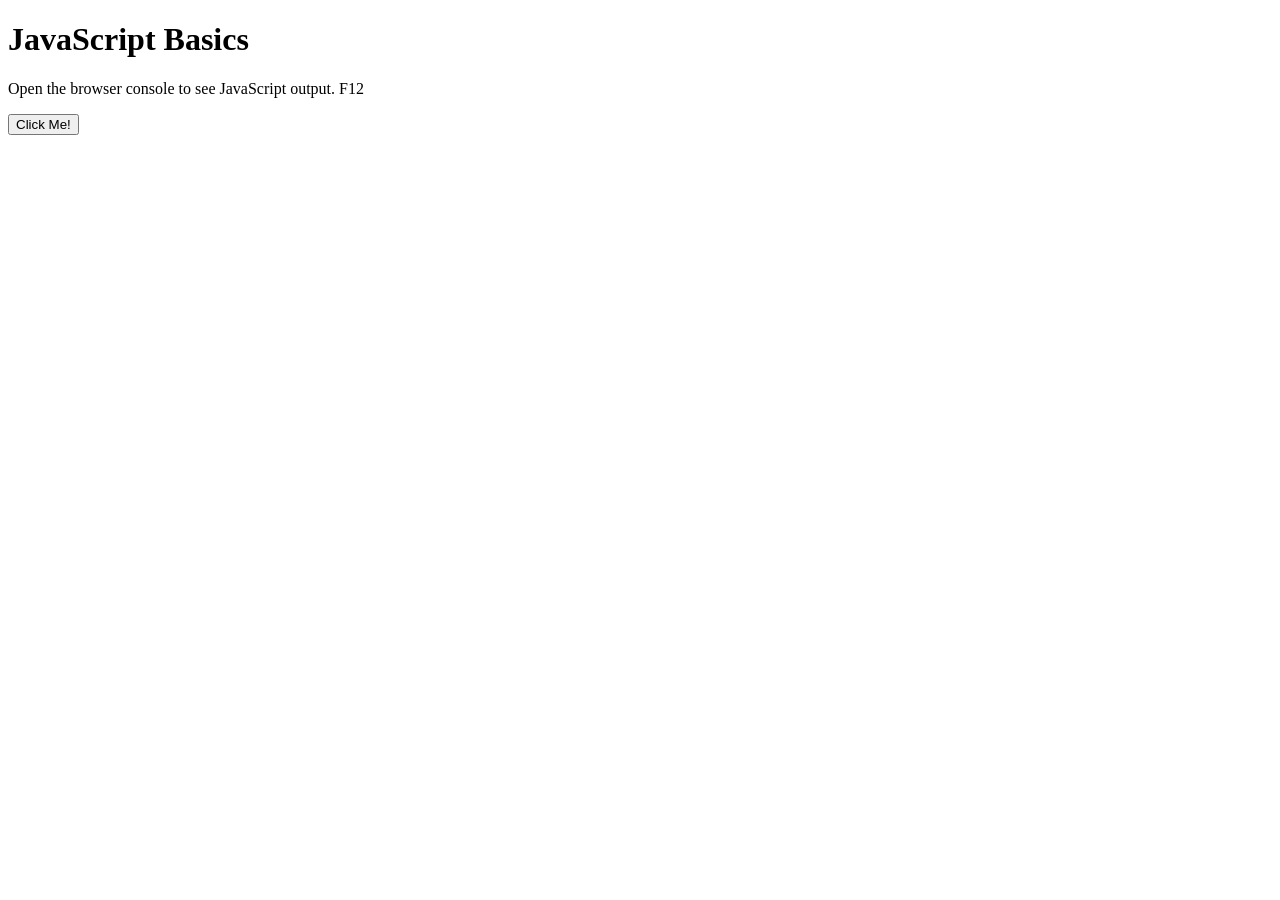
==== WS02_JavaScript_Basics/index.html @ 0c966f46 "Add button for Exercise 6 in index.html" ====
<!DOCTYPE html>
<html lang="en">
<head>
    <meta charset="UTF-8">
    <meta name="viewport" content="width=device-width, initial-scale=1.0">
    <title>JavaScript Basics</title>
</head>

<body>

    <h1>JavaScript Basics</h1>
    <p>Open the browser console to see JavaScript output. F12</p>

    <!--Link to JavaScript file-->
    <script src="js/script.js"></script>

    <!-- Exercise 6: Button -->
<button id="messageButton">Click Me!</button>
    
</body>
</html>
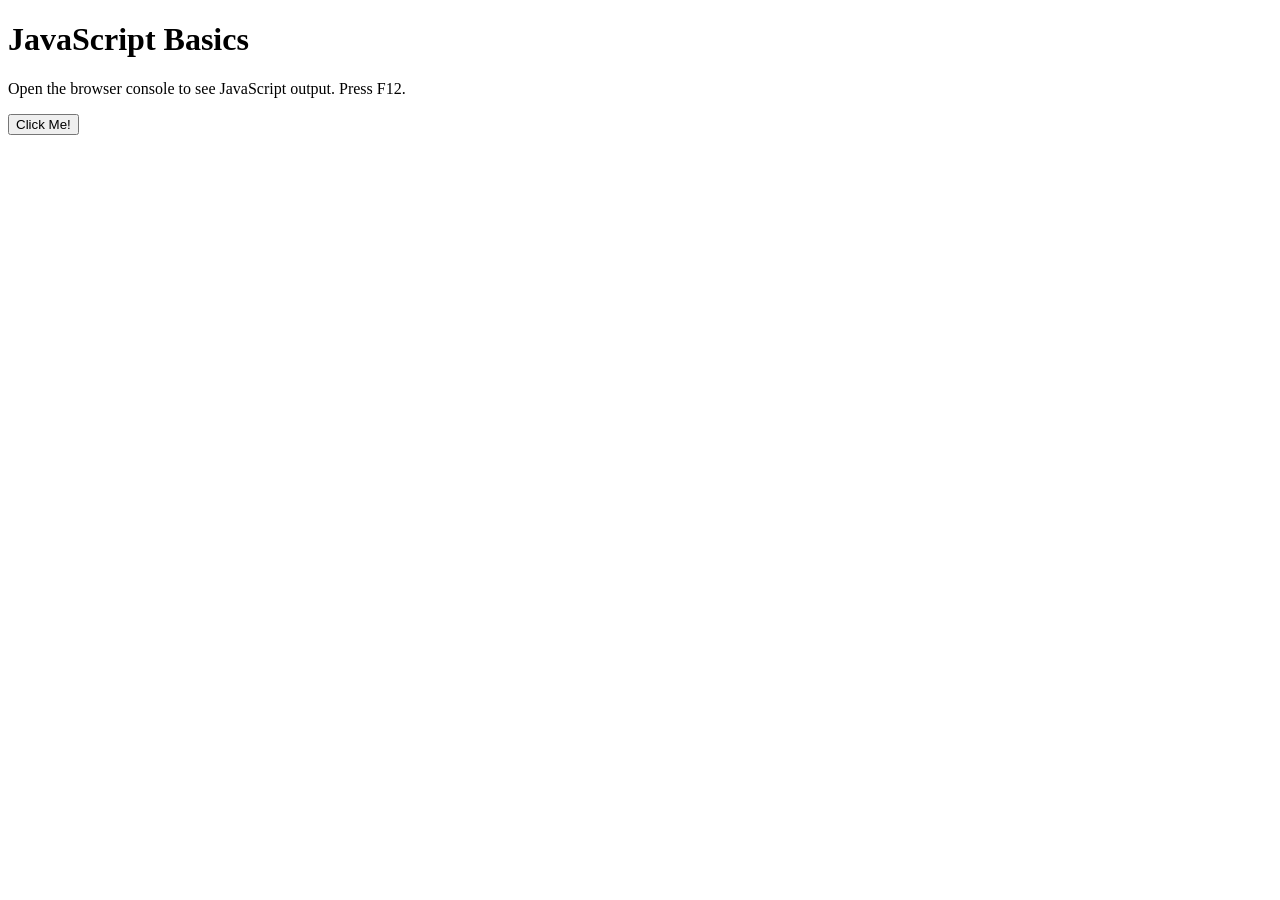
==== commit 6ef4c7c4: "Update message and add button in index.html" ====
--- a/WS02_JavaScript_Basics/index.html
+++ b/WS02_JavaScript_Basics/index.html
@@ -1,21 +1,25 @@
 <!DOCTYPE html>
 <html lang="en">
+
 <head>
     <meta charset="UTF-8">
     <meta name="viewport" content="width=device-width, initial-scale=1.0">
+
     <title>JavaScript Basics</title>
 </head>
 
 <body>
 
     <h1>JavaScript Basics</h1>
-    <p>Open the browser console to see JavaScript output. F12</p>
 
-    <!--Link to JavaScript file-->
+    <p>Open the browser console to see JavaScript output. Press F12.</p>
+
+    <!-- Exercise 6: Button -->
+    <button id="messageButton">Click Me!</button>
+
+    <!-- Link to JavaScript file -->
     <script src="js/script.js"></script>
 
-    <!-- Exercise 6: Button -->
-<button id="messageButton">Click Me!</button>
-    
 </body>
+
 </html>
